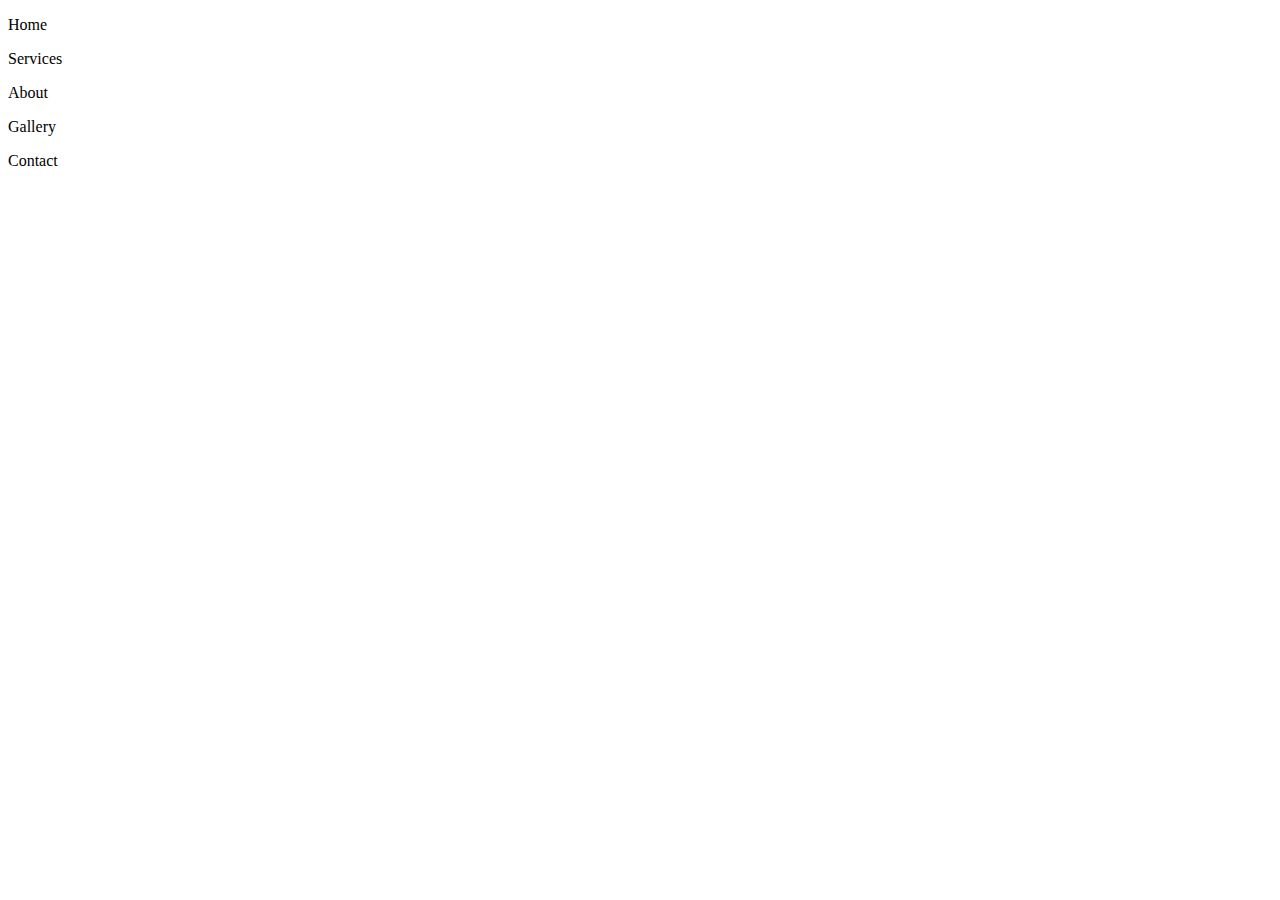
==== docs/page2.html @ 993b0a9d "rename folder" ====
<!DOCTYPE html>
<html>
    <head>
        <title>Main Events - Page 2</title>
    </head>
    <body>
        <p id="home">Home</p>
        <p id="services">Services</p>
        <p id="about">About</p>
        <p id="gallery">Gallery</p>
        <p id="contact">Contact</p>
    </body>
</html>
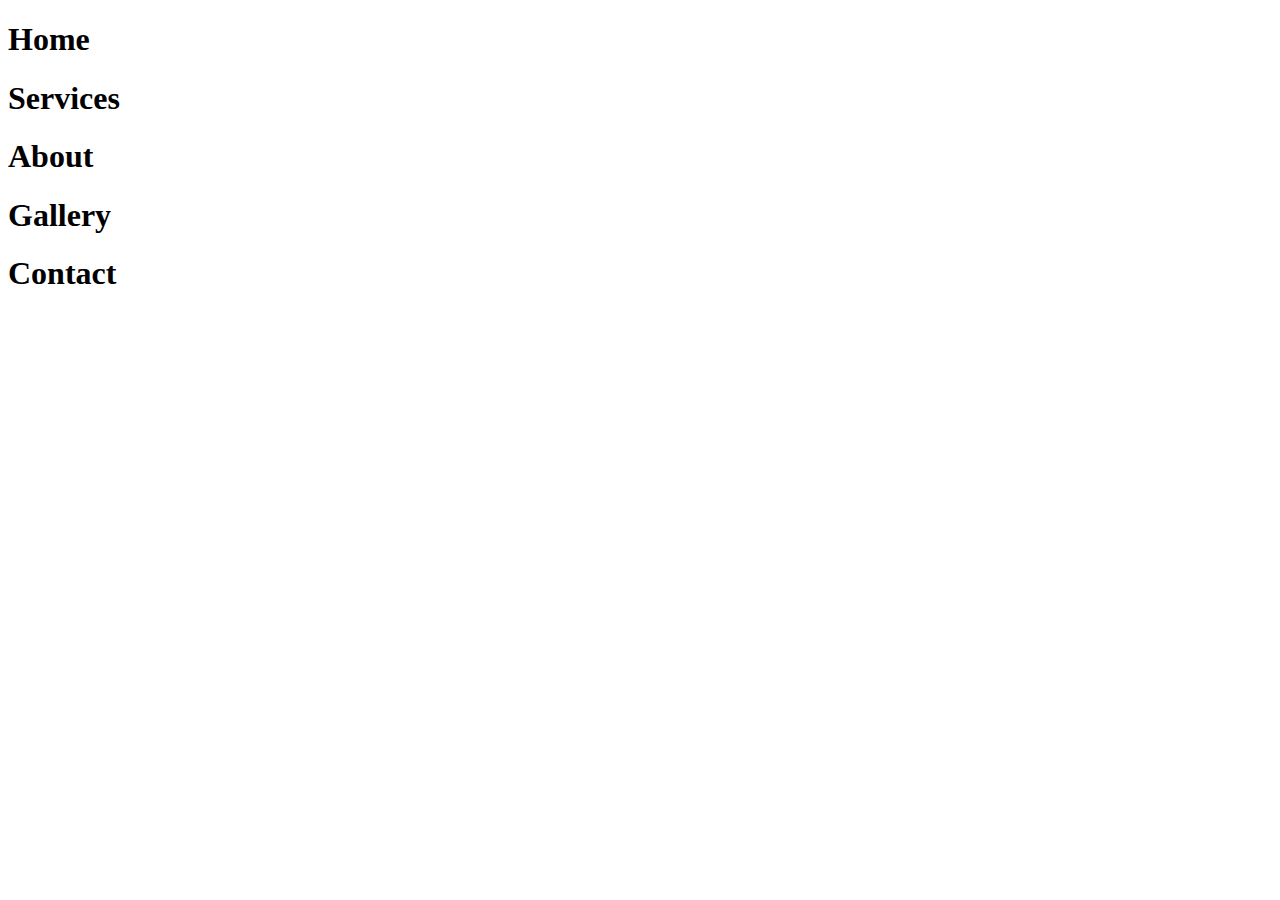
==== commit 4cdbe550: "update format" ====
--- a/docs/page2.html
+++ b/docs/page2.html
@@ -4,10 +4,10 @@
         <title>Main Events - Page 2</title>
     </head>
     <body>
-        <p id="home">Home</p>
-        <p id="services">Services</p>
-        <p id="about">About</p>
-        <p id="gallery">Gallery</p>
-        <p id="contact">Contact</p>
+        <p id="home"><h1>Home</h1></p>
+        <p id="services"><h1>Services</h1></p>
+        <p id="about"><h1>About</h1></p>
+        <p id="gallery"><h1>Gallery</h1></p>
+        <p id="contact"><h1>Contact</h1></p>
     </body>
 </html>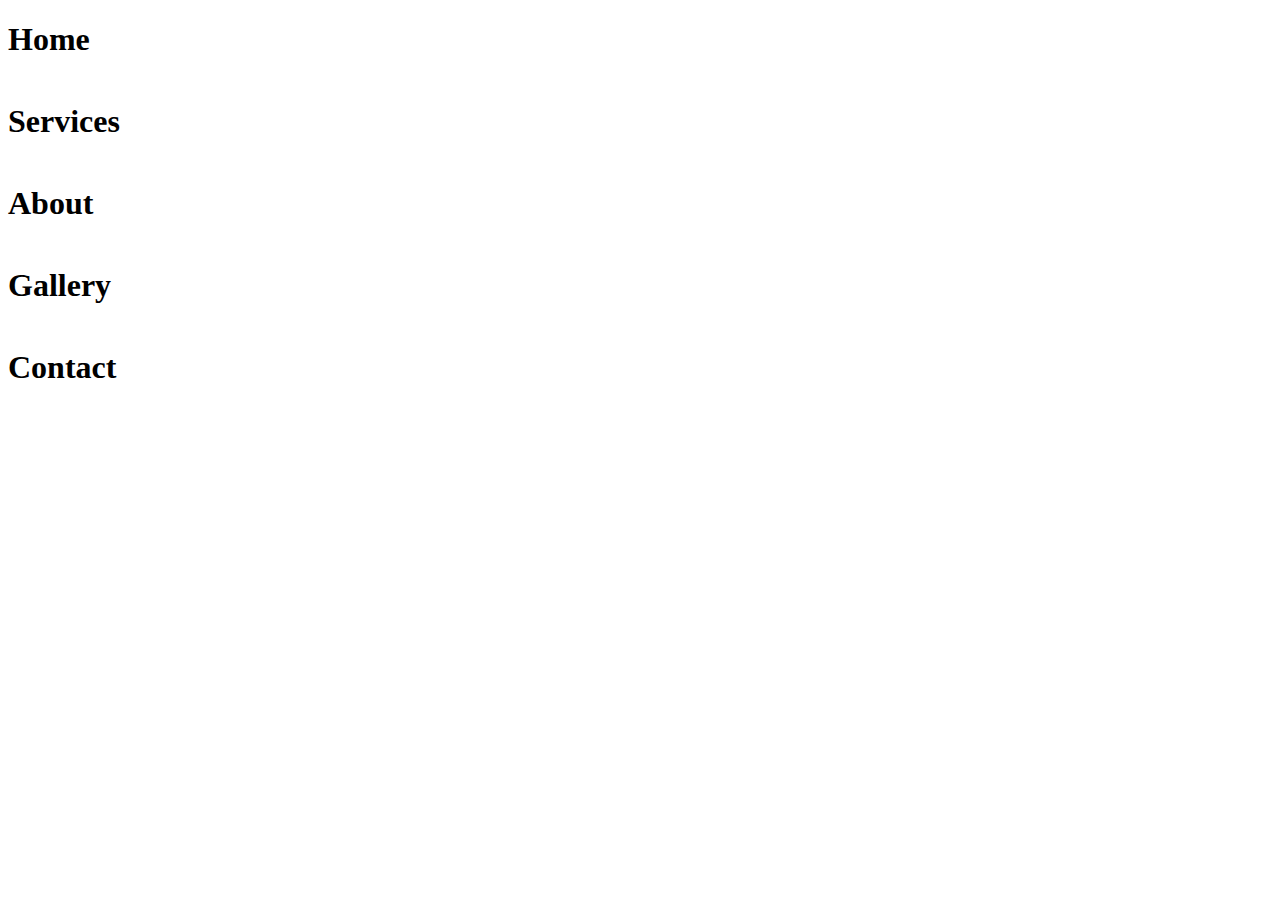
==== commit ad7f4248: "update format" ====
--- a/docs/page2.html
+++ b/docs/page2.html
@@ -5,9 +5,14 @@
     </head>
     <body>
         <p id="home"><h1>Home</h1></p>
+        <hr color="white">
         <p id="services"><h1>Services</h1></p>
+        <hr color="white">
         <p id="about"><h1>About</h1></p>
+        <hr color="white">
         <p id="gallery"><h1>Gallery</h1></p>
+        <hr color="white">
         <p id="contact"><h1>Contact</h1></p>
+        <hr color="white">
     </body>
 </html>